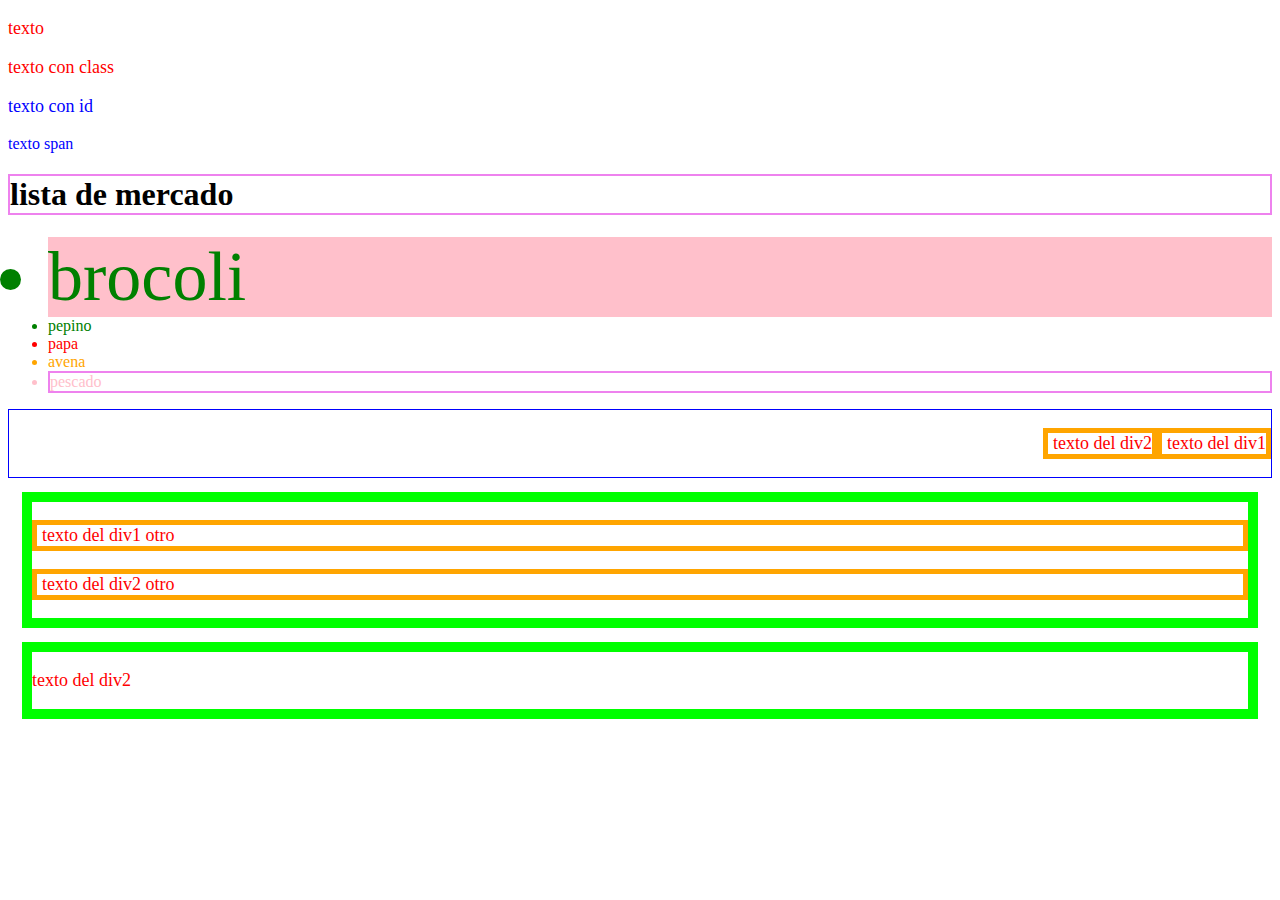
==== index.html @ 7a52e370 "primer commit em git de sandra Gonzalez, se adicionan tres archivos, css, html y un clon html" ====
<!DOCTYPE html>
<html>
<HEAD>
	<Link rel = "stylesheet" href = "styles/style.css"> 
	
<BODY>
	<P>texto </P> 
	<P class="rojo"> texto con class</P> 
	<P id = "texto1"> texto con id</P> 
	<span id = "texto1"> texto span</span> 

<h1> lista de mercado</h1>
<ul>
	<li class="vegetales" data-precio="200" data-descripcion="el brocoli es rico en proteina"> brocoli</li>
	<li class="vegetales"> pepino</li>
	<li class="tuberculo"> papa</li>
	<li class="cereales"> avena</li>
	<li class="carnes"> pescado</li>
</ul>
<div id ="div1">
	<p id= "p1" class="bordeGris"> texto del div1</p>
	<p id= "p2"  class="bordeGris"> texto del div2</p>
</div>

<div id ="div2">
	<p id= "p3" class="bordeOrange"> texto del div1 otro</p>
	<p id= "p4"  class="bordeOrange"> texto del div2 otro</p>
</div>

<div id ="div2">
	<p> texto del div2</p>
</div>


</BODY>
</HEAD>

</html>
---- styles/style.css ----
P{
	COLOR:RED;
	font-size:18PX;
}
.rojo{
	color: red;
}

#texto1{
	color: blue;
}

.rojo{
	color: red;
}
.vegetales{
	color: green;
}
.tuberculo{
	color: red;
}
.cereales{
	color: orange;
}

.carnes{
	color: pink;
}
[data-precio= "200"]{ /*reglas especiales, ejem sombreado, aplica a los q tengan la regla con valor 200*/
	background-color: pink;
}
[data-precio]{ /*reglas especiales, a todas*/
	background-color: pink;
}
[data-descripcion~="rico"]{ /*reglas especiales, a todas*/
	font-size: 70px; 
}
li:hover{
	color:black;
}
h1, .carnes{
	border:2px solid violet;
}
#div1{
	border: 1px solid blue;
	padding-left: 7px;
	overflow: hidden;
}
#div2{
	border: 10px solid #00FF00;
	margin: 14px;
	overflow: hidden;

}
.bordeGris{
	border: 5px solid orange;
	padding-left: 5px;
	/*display: inline-block; alinear cajas en bloque*/
	float: right;
}
.bordeOrange{
	border: 5px solid orange;
	padding-left: 5px;
	/*display: inline-block; alinear cajas en bloque*/
	position: static;
	left: 30px;
	right: 30px;
    bottom: 30px;
    top: 30px; 	
}
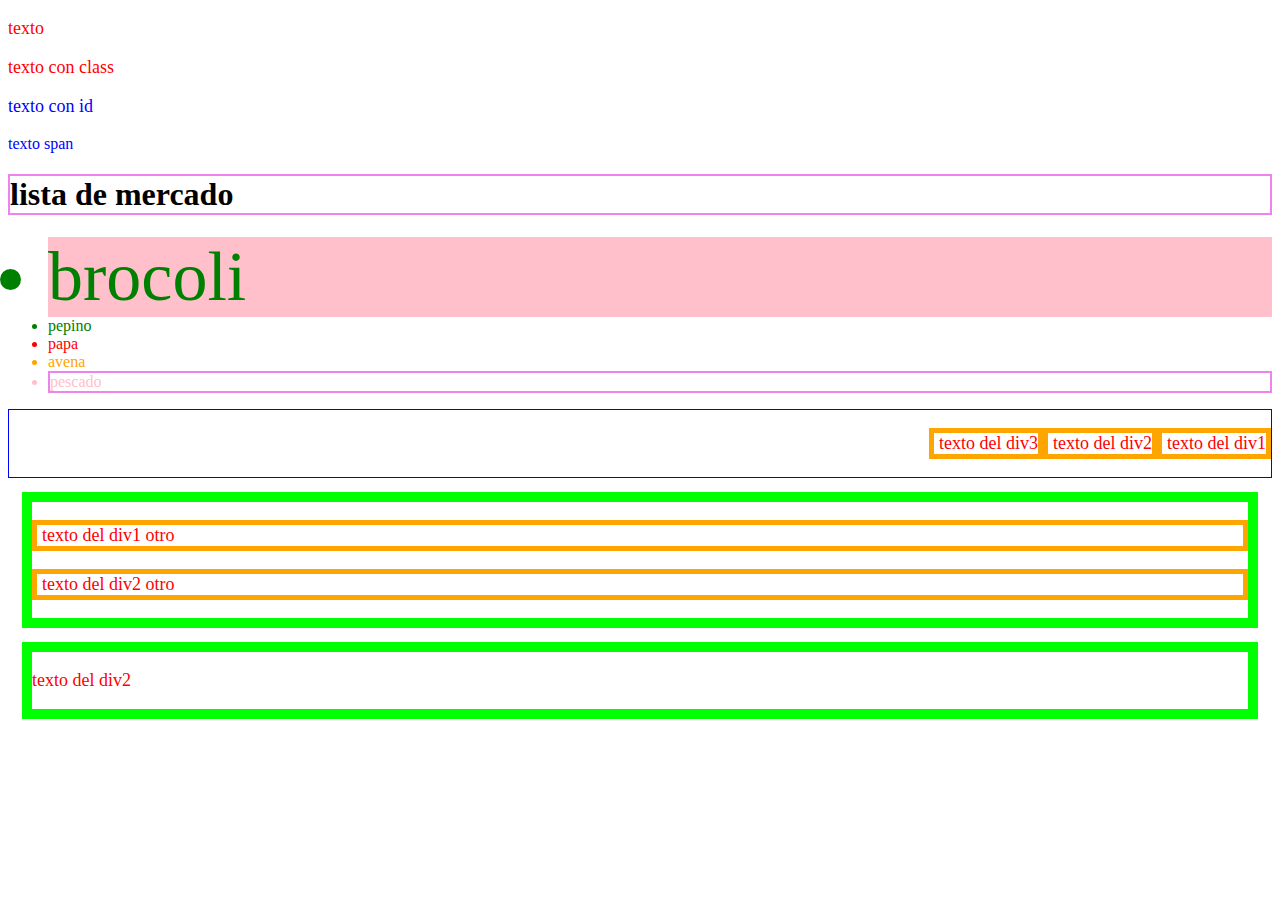
==== commit d268dd45: "se agraga un nuevo parrafo" ====
--- a/index.html
+++ b/index.html
@@ -20,6 +20,7 @@
 <div id ="div1">
 	<p id= "p1" class="bordeGris"> texto del div1</p>
 	<p id= "p2"  class="bordeGris"> texto del div2</p>
+	<p id= "p3"  class="bordeGris"> texto del div3</p>
 </div>
 
 <div id ="div2">
